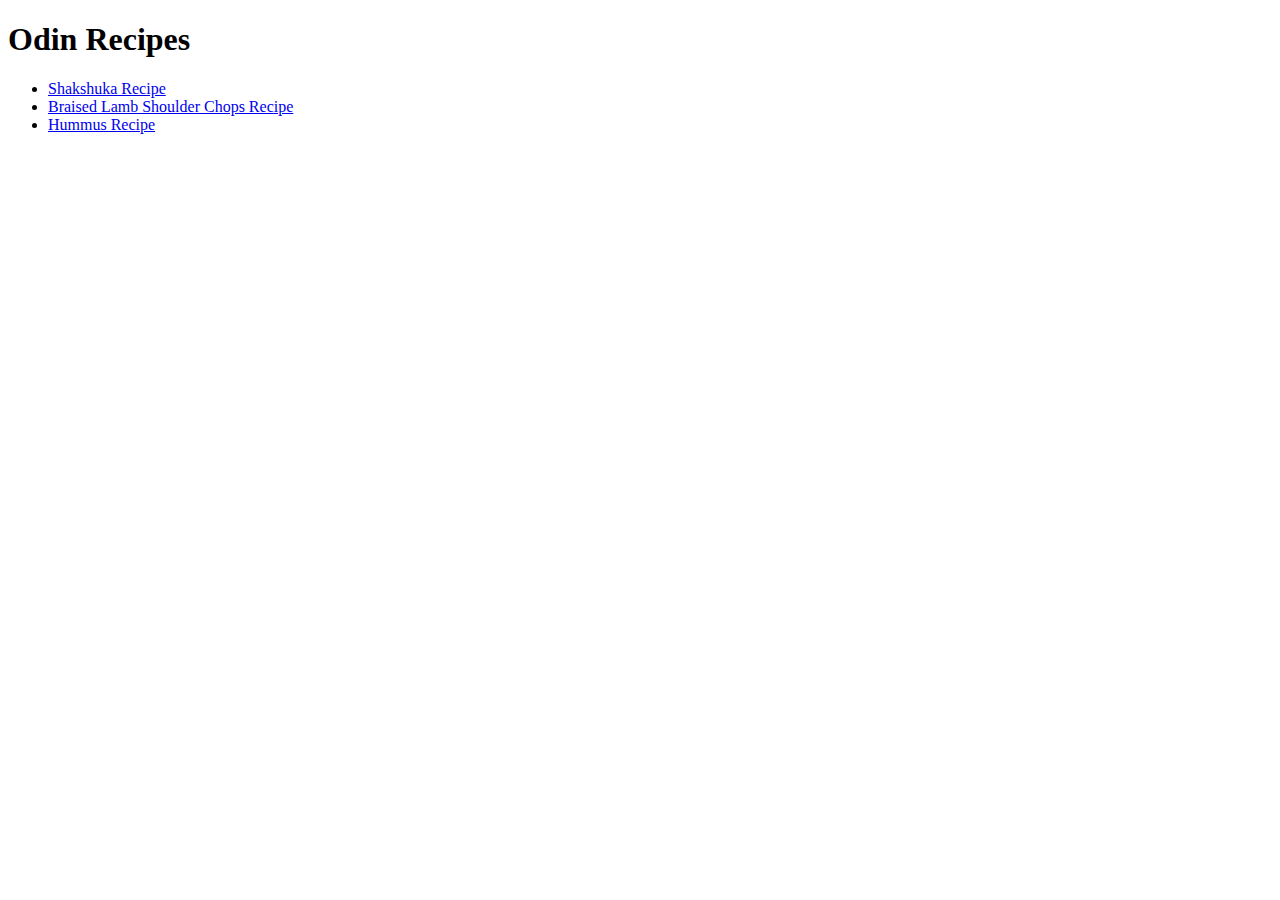
==== index.html @ 14525236 "index.html" ====
<!DOCTYPE html>
<html>
<head>
    <meta charset="utf-8">
    <title>Odin Recipes</title>
</head>
<body>
<h1>Odin Recipes</h1>
    <ul>
        <li><a href="recipes/Shakshuka.html">Shakshuka Recipe</a></li>
        <li><a href="recipes/Braised-Lamb-Shoulder-Chops.html">Braised Lamb Shoulder Chops Recipe<a/></li>
        <li><a href="recipes/Hummus.html">Hummus Recipe</a></li>
    </ul>
       


</body>

</html>
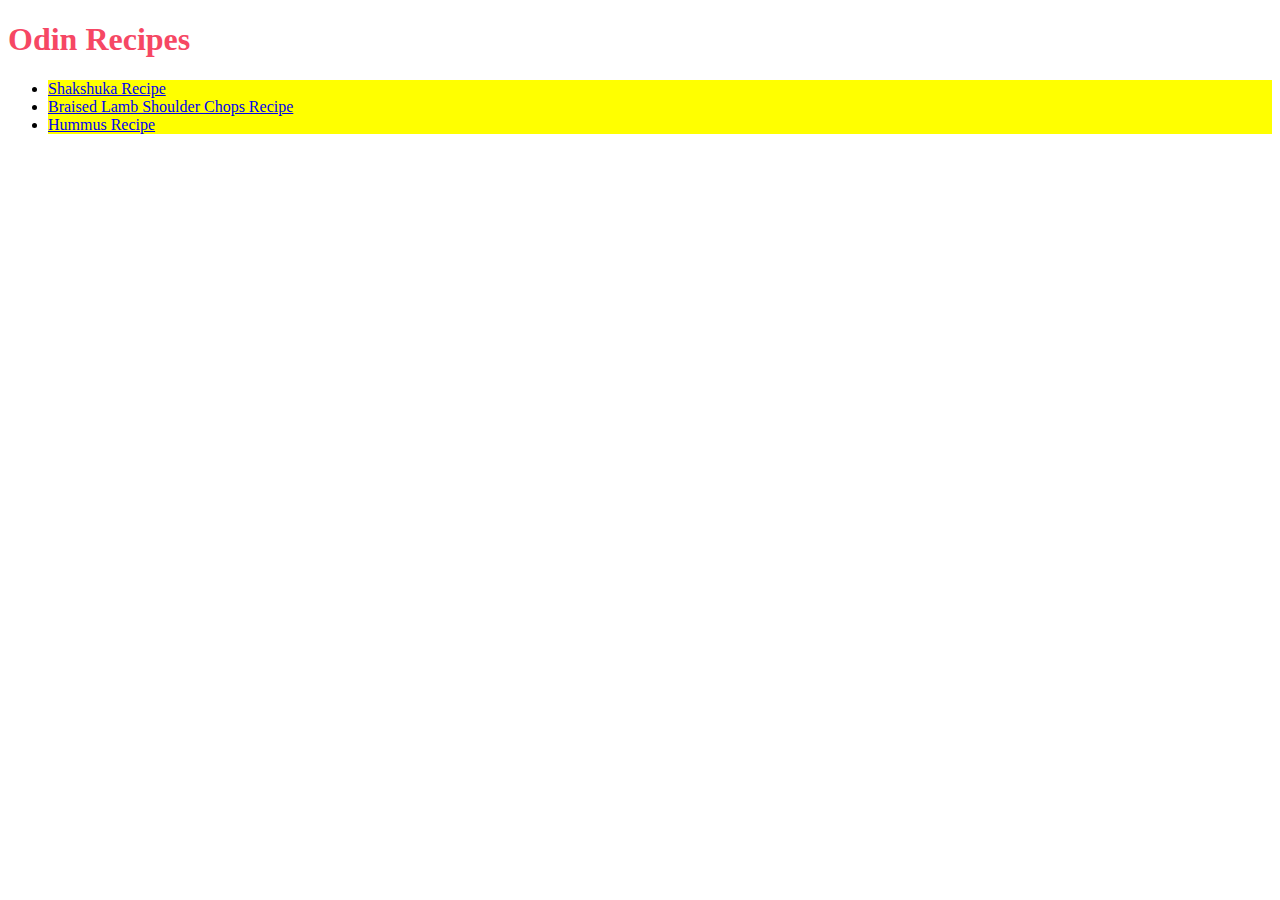
==== commit 260501bc: "odin-recipes" ====
--- a/index.html
+++ b/index.html
@@ -3,13 +3,14 @@
 <head>
     <meta charset="utf-8">
     <title>Odin Recipes</title>
+    <link rel="stylesheet" href="styles.css">
 </head>
 <body>
-<h1>Odin Recipes</h1>
+<h1 id="odin">Odin Recipes</h1>
     <ul>
-        <li><a href="recipes/Shakshuka.html">Shakshuka Recipe</a></li>
-        <li><a href="recipes/Braised-Lamb-Shoulder-Chops.html">Braised Lamb Shoulder Chops Recipe<a/></li>
-        <li><a href="recipes/Hummus.html">Hummus Recipe</a></li>
+        <li class="recipes"><a href="recipes/Shakshuka.html">Shakshuka Recipe</a></li>
+        <li class="recipes"><a href="recipes/Braised-Lamb-Shoulder-Chops.html">Braised Lamb Shoulder Chops Recipe<a/></li>
+        <li class="recipes"><a href="recipes/Hummus.html">Hummus Recipe</a></li>
     </ul>
        
 
--- a/styles.css
+++ b/styles.css
@@ -0,0 +1,16 @@
+.recipes {
+    font-family: "times new roman";
+    color: black;
+    background-color: yellow;
+}
+
+#odin {
+    color: rgb(246, 71, 100);
+}
+
+
+.food {
+background-color: black;
+color: yellow;
+
+}
